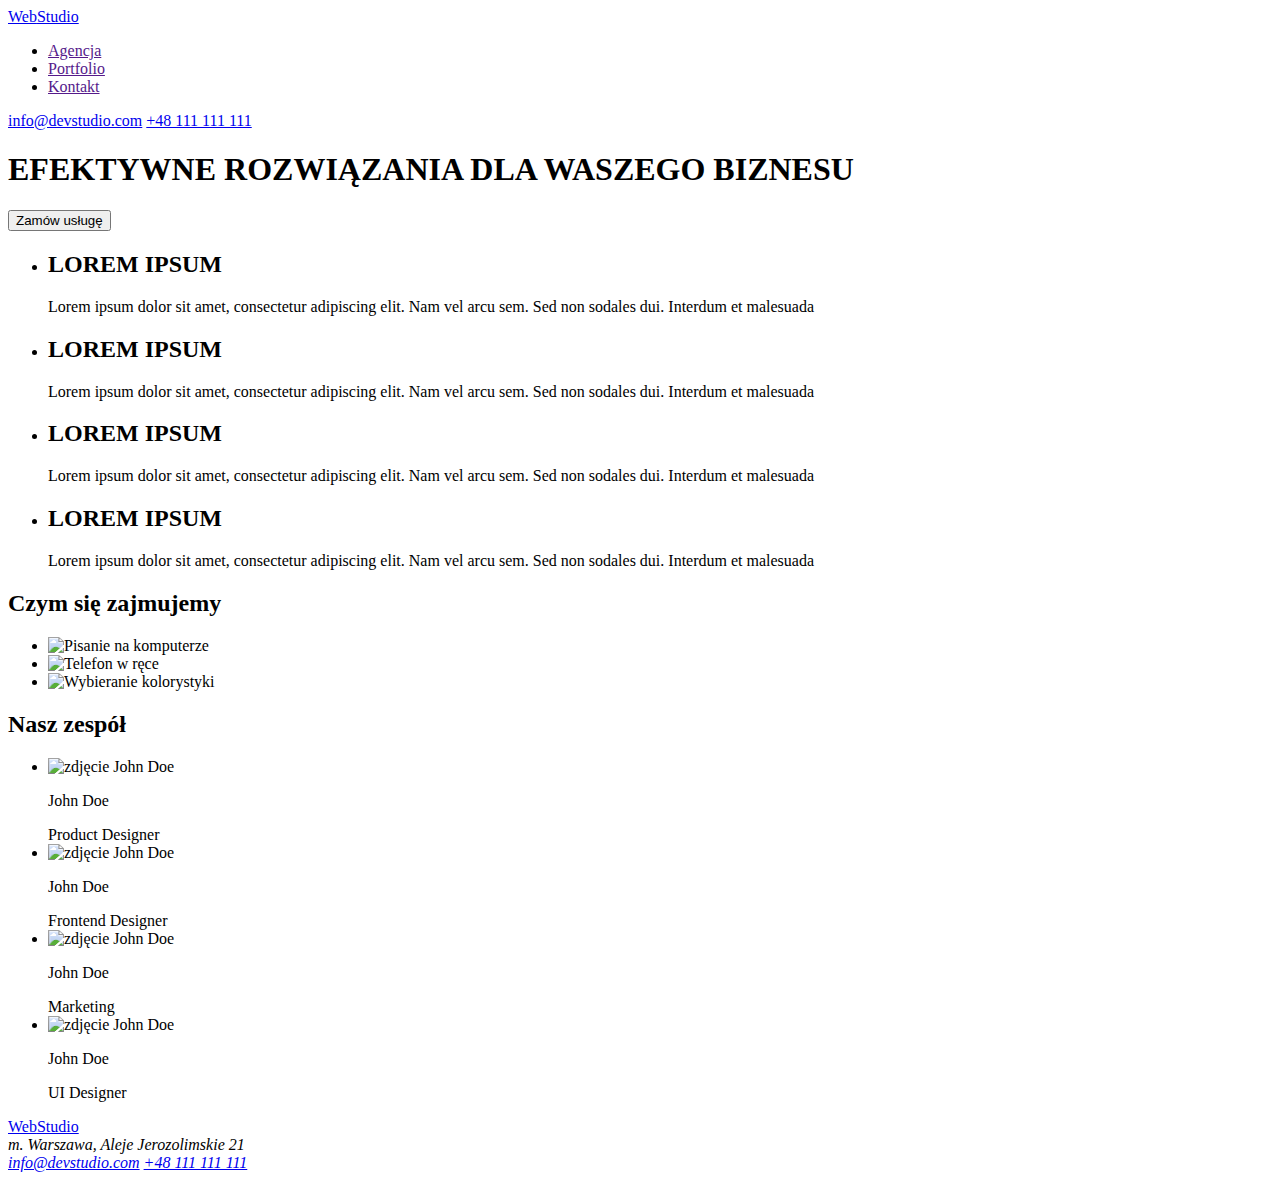
==== index.html @ bcd8781f "Add files via upload" ====
<!DOCTYPE html>
<html lang="pl">
  <head>
    <meta charset="UTF-8" />
    <title>Studio</title>
  </head>
  <body>
    <header>
      <a href="#"><span>Web</span>Studio</a>
      <nav>
        <ul>
          <li><a href="">Agencja</a></li>
          <li><a href="">Portfolio</a></li>
          <li><a href="">Kontakt</a></li>
        </ul>
      </nav>
      <a href="mailto:info@devstudio.com">info@devstudio.com</a>
      <a href="tel:+48111111111">+48 111 111 111</a>
      <section>
        <h1>EFEKTYWNE ROZWIĄZANIA DLA WASZEGO BIZNESU</h1>
        <button type="button">Zamów usługę</button>
      </section>
    </header>
    <main>
      <section>
        <ul>
          <li>
            <h2>LOREM IPSUM</h2>
            Lorem ipsum dolor sit amet, consectetur adipiscing elit. Nam vel
            arcu sem. Sed non sodales dui. Interdum et malesuada
          </li>
          <li>
            <h2>LOREM IPSUM</h2>
            Lorem ipsum dolor sit amet, consectetur adipiscing elit. Nam vel
            arcu sem. Sed non sodales dui. Interdum et malesuada
          </li>
          <li>
            <h2>LOREM IPSUM</h2>
            Lorem ipsum dolor sit amet, consectetur adipiscing elit. Nam vel
            arcu sem. Sed non sodales dui. Interdum et malesuada
          </li>
          <li>
            <h2>LOREM IPSUM</h2>
            Lorem ipsum dolor sit amet, consectetur adipiscing elit. Nam vel
            arcu sem. Sed non sodales dui. Interdum et malesuada
          </li>
        </ul>
      </section>
      <section>
        <h2>Czym się zajmujemy</h2>
        <ul>
          <li>
            <img
              src="images/jobs/computer.jpg"
              alt="Pisanie na komputerze"
              width="370"
              height="294"
            />
          </li>
          <li>
            <img
              src="images/jobs/phone.jpg"
              alt="Telefon w ręce"
              width="370"
              height="294"
            />
          </li>
          <li>
            <img
              src="images/jobs/tablet.jpg"
              alt="Wybieranie kolorystyki"
              width="370"
              height="294"
            />
          </li>
        </ul>
      </section>
      <section>
        <h2>Nasz zespół</h2>
        <ul>
          <li>
            <img
              src="images/workers/John1.jpg"
              alt="zdjęcie John Doe"
              width="270"
              height="260"
            />
            <p>John Doe</p>
            <div>Product Designer</div>
          </li>
          <li>
            <img
              src="images/workers/John2.jpg"
              alt="zdjęcie John Doe"
              width="270"
              height="260"
            />
            <p>John Doe</p>
            <div>Frontend Designer</div>
          </li>
          <li>
            <img
              src="images/workers/John3.jpg"
              alt="zdjęcie John Doe"
              width="270"
              height="260"
            />
            <p>John Doe</p>
            <div>Marketing</div>
          </li>
          <li>
            <img
              src="images/workers/John4.jpg"
              alt="zdjęcie John Doe"
              width="270"
              height="260"
            />
            <p>John Doe</p>
            <div>UI Designer</div>
          </li>
        </ul>
      </section>
    </main>
    <footer>
      <a href="#"><span>Web</span>Studio</a>
      <address>
        <div>m. Warszawa, Aleje Jerozolimskie 21</div>
        <a href="mailto:info@devstudio.com">info@devstudio.com</a>
        <a href="tel:+48111111111">+48 111 111 111</a>
      </address>
    </footer>
  </body>
</html>
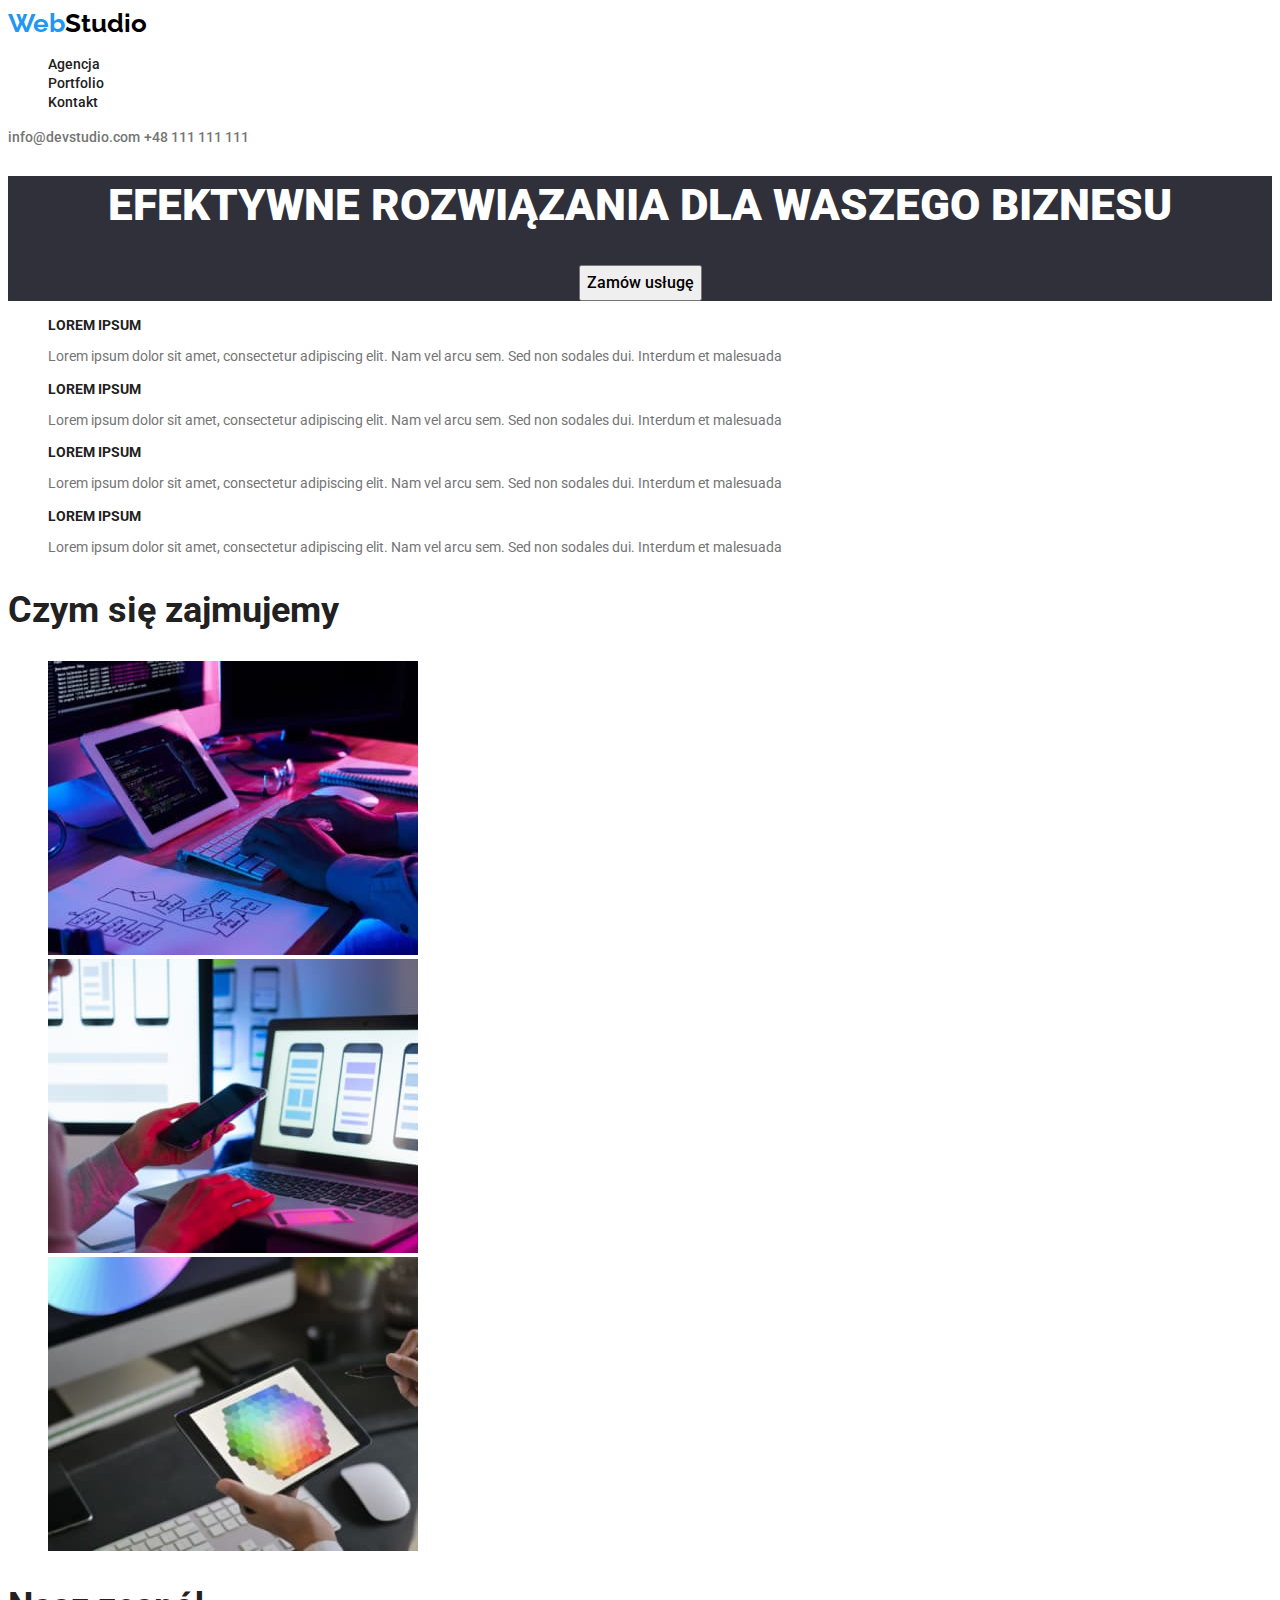
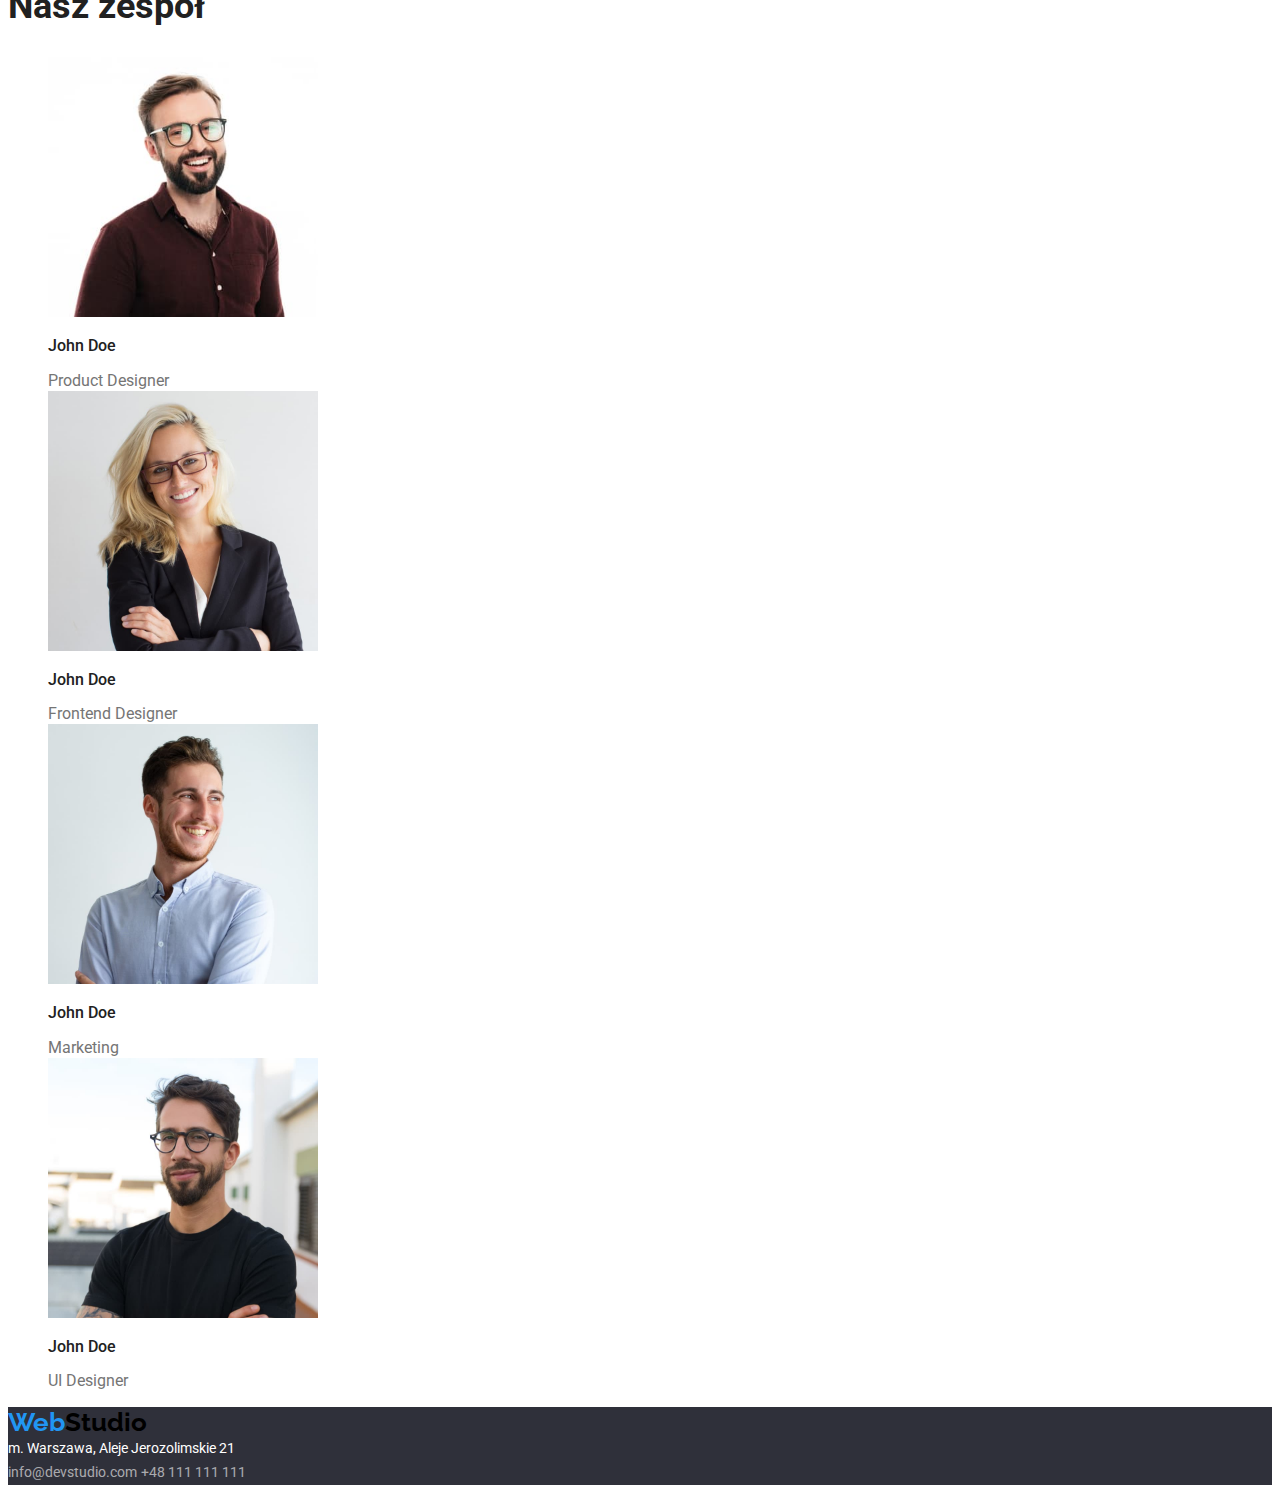
==== commit ba556e71: "Add files via upload" ====
--- a/index.html
+++ b/index.html
@@ -3,53 +3,68 @@
   <head>
     <meta charset="UTF-8" />
     <title>Studio</title>
+    <link rel="preconnect" href="https://fonts.googleapis.com" />
+    <link rel="preconnect" href="https://fonts.gstatic.com" crossorigin />
+    <link
+      href="https://fonts.googleapis.com/css2?family=Raleway:wght@700&family=Roboto:wght@400;500;700;900&display=swap"
+      rel="stylesheet"
+    />
+    <link rel="stylesheet" href="CSS/style.css" />
   </head>
   <body>
     <header>
-      <a href="#"><span>Web</span>Studio</a>
+      <a class="logo" href="index.html"
+        ><span class="logo-part1">Web</span>Studio</a
+      >
       <nav>
-        <ul>
-          <li><a href="">Agencja</a></li>
-          <li><a href="">Portfolio</a></li>
-          <li><a href="">Kontakt</a></li>
+        <ul class="nav-list">
+          <li>
+            <a class="nav-list-item" href="index.html">Agencja</a>
+          </li>
+          <li>
+            <a class="nav-list-item" href="portfolio.html">Portfolio</a>
+          </li>
+          <li><a class="nav-list-item" href="">Kontakt</a></li>
         </ul>
       </nav>
-      <a href="mailto:info@devstudio.com">info@devstudio.com</a>
-      <a href="tel:+48111111111">+48 111 111 111</a>
-      <section>
-        <h1>EFEKTYWNE ROZWIĄZANIA DLA WASZEGO BIZNESU</h1>
-        <button type="button">Zamów usługę</button>
+      <a class="address-links" href="mailto:info@devstudio.com"
+        >info@devstudio.com</a
+      >
+      <a class="address-links" href="tel:+48111111111">+48 111 111 111</a>
+      <section class="main-section">
+        <h1 class="title">EFEKTYWNE ROZWIĄZANIA DLA WASZEGO BIZNESU</h1>
+        <button class="main-button" type="button">Zamów usługę</button>
       </section>
     </header>
     <main>
       <section>
-        <ul>
-          <li>
-            <h2>LOREM IPSUM</h2>
+        <ul class="asset-list">
+          <li class="asset-list-description">
+            <h2 class="asset-list-item">LOREM IPSUM</h2>
             Lorem ipsum dolor sit amet, consectetur adipiscing elit. Nam vel
             arcu sem. Sed non sodales dui. Interdum et malesuada
           </li>
-          <li>
-            <h2>LOREM IPSUM</h2>
+          <li class="asset-list-description">
+            <h2 class="asset-list-item">LOREM IPSUM</h2>
             Lorem ipsum dolor sit amet, consectetur adipiscing elit. Nam vel
             arcu sem. Sed non sodales dui. Interdum et malesuada
           </li>
-          <li>
-            <h2>LOREM IPSUM</h2>
+          <li class="asset-list-description">
+            <h2 class="asset-list-item">LOREM IPSUM</h2>
             Lorem ipsum dolor sit amet, consectetur adipiscing elit. Nam vel
             arcu sem. Sed non sodales dui. Interdum et malesuada
           </li>
-          <li>
-            <h2>LOREM IPSUM</h2>
+          <li class="asset-list-description">
+            <h2 class="asset-list-item">LOREM IPSUM</h2>
             Lorem ipsum dolor sit amet, consectetur adipiscing elit. Nam vel
             arcu sem. Sed non sodales dui. Interdum et malesuada
           </li>
         </ul>
       </section>
       <section>
-        <h2>Czym się zajmujemy</h2>
+        <h2 class="job-list">Czym się zajmujemy</h2>
         <ul>
-          <li>
+          <li class="job-list-item">
             <img
               src="images/jobs/computer.jpg"
               alt="Pisanie na komputerze"
@@ -57,7 +72,7 @@
               height="294"
             />
           </li>
-          <li>
+          <li class="job-list-item">
             <img
               src="images/jobs/phone.jpg"
               alt="Telefon w ręce"
@@ -65,7 +80,7 @@
               height="294"
             />
           </li>
-          <li>
+          <li class="job-list-item">
             <img
               src="images/jobs/tablet.jpg"
               alt="Wybieranie kolorystyki"
@@ -76,8 +91,8 @@
         </ul>
       </section>
       <section>
-        <h2>Nasz zespół</h2>
-        <ul>
+        <h2 class="workers">Nasz zespół</h2>
+        <ul class="workers-list">
           <li>
             <img
               src="images/workers/John1.jpg"
@@ -85,8 +100,8 @@
               width="270"
               height="260"
             />
-            <p>John Doe</p>
-            <div>Product Designer</div>
+            <p class="workers-list-person">John Doe</p>
+            <div class="profession">Product Designer</div>
           </li>
           <li>
             <img
@@ -95,8 +110,8 @@
               width="270"
               height="260"
             />
-            <p>John Doe</p>
-            <div>Frontend Designer</div>
+            <p class="workers-list-person">John Doe</p>
+            <div class="profession">Frontend Designer</div>
           </li>
           <li>
             <img
@@ -105,8 +120,8 @@
               width="270"
               height="260"
             />
-            <p>John Doe</p>
-            <div>Marketing</div>
+            <p class="workers-list-person">John Doe</p>
+            <div class="profession">Marketing</div>
           </li>
           <li>
             <img
@@ -115,18 +130,24 @@
               width="270"
               height="260"
             />
-            <p>John Doe</p>
-            <div>UI Designer</div>
+            <p class="workers-list-person">John Doe</p>
+            <div class="profession">UI Designer</div>
           </li>
         </ul>
       </section>
     </main>
-    <footer>
-      <a href="#"><span>Web</span>Studio</a>
+    <footer class="footer-data">
+      <a class="logo" href="index.html"
+        ><span class="logo-part1">Web</span>Studio</a
+      >
       <address>
-        <div>m. Warszawa, Aleje Jerozolimskie 21</div>
-        <a href="mailto:info@devstudio.com">info@devstudio.com</a>
-        <a href="tel:+48111111111">+48 111 111 111</a>
+        <div class="location">m. Warszawa, Aleje Jerozolimskie 21</div>
+        <a class="footer-address-links" href="mailto:info@devstudio.com"
+          >info@devstudio.com</a
+        >
+        <a class="footer-address-links" href="tel:+48111111111"
+          >+48 111 111 111</a
+        >
       </address>
     </footer>
   </body>
--- a/CSS/style.css
+++ b/CSS/style.css
@@ -0,0 +1,138 @@
+body {
+  font-family: "Roboto", sans-serif;
+  color: #212121;
+}
+.logo {
+  font-family: "Raleway", sans-serif;
+  font-size: 26px;
+  font-weight: 700;
+  color: #000000;
+  text-decoration: none;
+  line-height: 1.17;
+}
+.logo-part1 {
+  color: #2196f3;
+}
+.nav-list,
+.asset-list,
+.job-list-item,
+.workers-list,
+.projects {
+  list-style: none;
+}
+.nav-list-item {
+  text-decoration: none;
+  font-weight: 500;
+  font-size: 14px;
+  line-height: 1.17;
+  color: #212121;
+}
+.nav-list-item:hover,
+.footer-address-links:hover {
+  color: #2196f3;
+}
+.title {
+  font-size: 44px;
+  font-weight: 900;
+  color: #ffffff;
+  line-height: 1.36;
+}
+.main-section {
+  background: #2f303a;
+  text-align: center;
+}
+.main-button {
+  font-family: "Roboto", sans-serif;
+  font-size: 16px;
+  font-weight: 500;
+  line-height: 1.87;
+}
+
+.main-button:hover,
+.main-button:focus {
+  color: #ffff;
+  background-color: #2196f3;
+  cursor: pointer;
+}
+.portfolio-button {
+  font-family: "Roboto", sans-serif;
+  font-size: 16px;
+  font-weight: 500;
+  line-height: 1.62;
+}
+.portfolio-button:hover,
+.portfolio-button:focus {
+  color: #ffff;
+  background-color: #2196f3;
+  cursor: pointer;
+}
+
+.address-links {
+  text-decoration: none;
+  font-weight: 500;
+  font-size: 14px;
+  color: #757575;
+  line-height: 1.17;
+}
+.address-links:hover,
+.address-links:focus {
+  color: #2196f3;
+}
+.asset-list-item {
+  color: #212121;
+  font-weight: 700;
+  font-size: 14px;
+  line-height: 1.17;
+}
+.asset-list-description {
+  font-weight: 400;
+  font-size: 14px;
+  color: #757575;
+  line-height: 1.71;
+}
+.job-list,
+.workers {
+  font-weight: 700;
+  font-size: 36px;
+  line-height: 1.17;
+}
+.workers-list-person {
+  font-size: 16px;
+  font-weight: 500;
+  line-height: 1.17;
+}
+.profession {
+  font-size: 16px;
+  font-weight: 400;
+  color: #757575;
+  line-height: 1.17;
+}
+.project-list-item {
+  font-size: 18px;
+  font-weight: 700;
+  line-height: 2;
+}
+.project-description {
+  font-size: 16px;
+  font-weight: 400;
+  color: #757575;
+  line-height: 1.87;
+}
+.location {
+  font-style: normal;
+  font-weight: 400;
+  font-size: 14px;
+  line-height: 1.71;
+  color: #ffffff;
+}
+.footer-data {
+  background-color: #2f303a;
+}
+.footer-address-links {
+  font-style: normal;
+  font-weight: 400;
+  font-size: 14px;
+  line-height: 1.71;
+  color: rgba(255, 255, 255, 0.6);
+  text-decoration: none;
+}
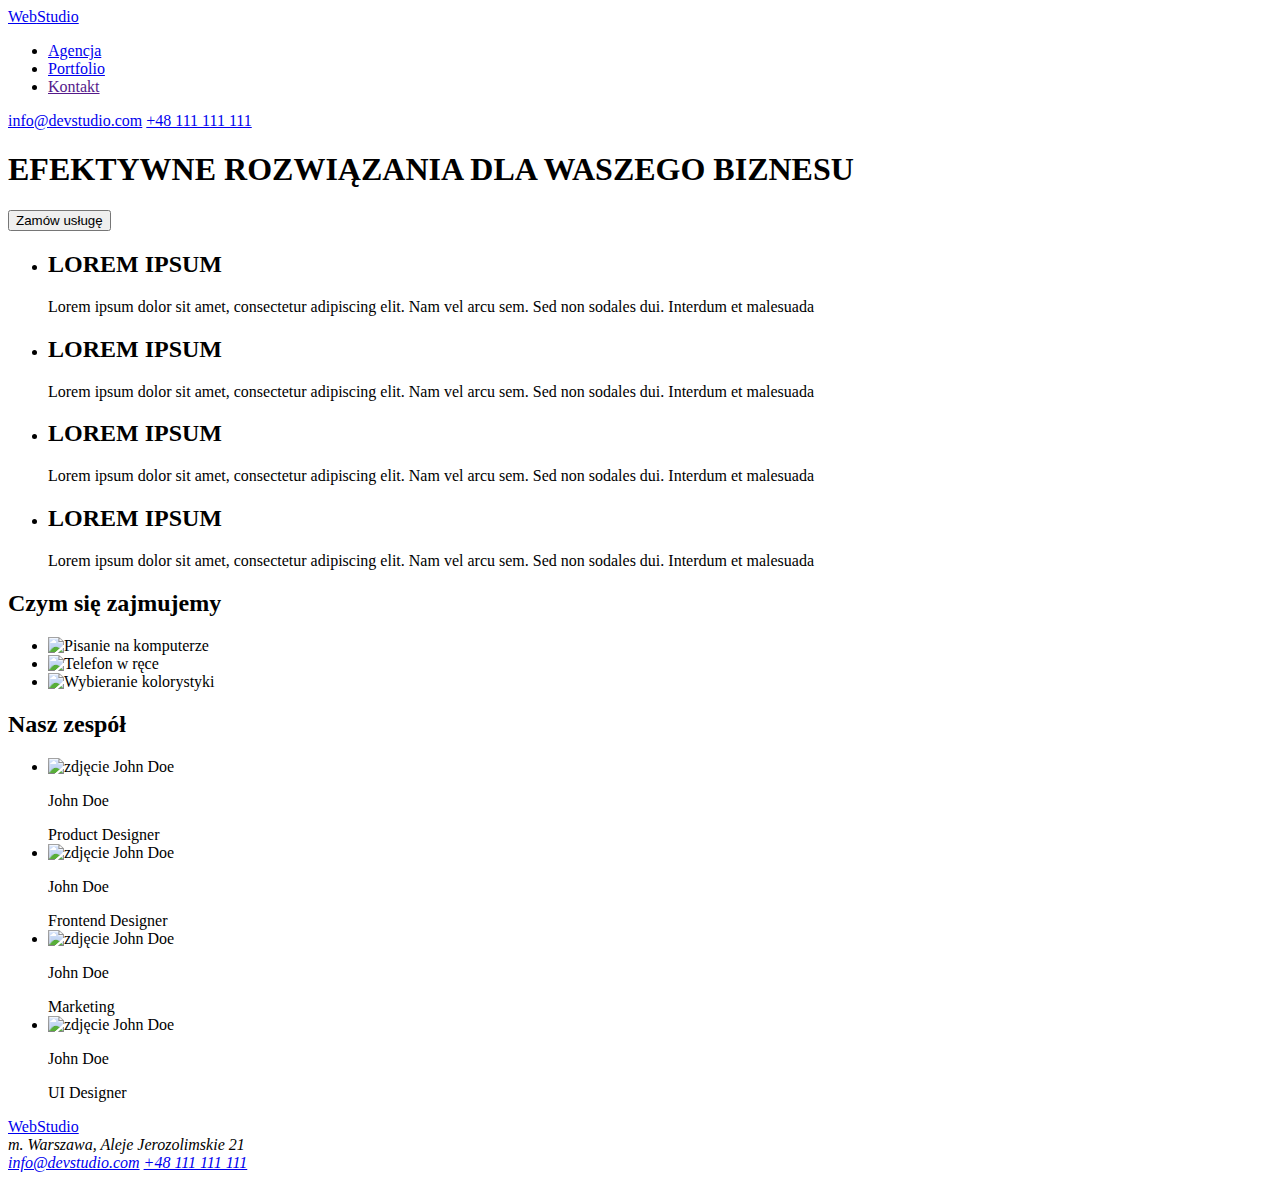
==== commit e8f2a7ac: "Add files via upload" ====
--- a/index.html
+++ b/index.html
@@ -9,13 +9,13 @@
       href="https://fonts.googleapis.com/css2?family=Raleway:wght@700&family=Roboto:wght@400;500;700;900&display=swap"
       rel="stylesheet"
     />
-    <link rel="stylesheet" href="CSS/style.css" />
+    <link rel="stylesheet" href="CSS/styles.css" />
   </head>
   <body>
     <header>
-      <a class="logo" href="index.html"
-        ><span class="logo-part1">Web</span>Studio</a
-      >
+      <a class="logo" href="index.html">
+        <span class="logo-part1">Web</span>Studio
+      </a>
       <nav>
         <ul class="nav-list">
           <li>
@@ -137,9 +137,9 @@
       </section>
     </main>
     <footer class="footer-data">
-      <a class="logo" href="index.html"
-        ><span class="logo-part1">Web</span>Studio</a
-      >
+      <a class="logo" href="index.html">
+        <span class="logo-part1">Web</span>Studio
+      </a>
       <address>
         <div class="location">m. Warszawa, Aleje Jerozolimskie 21</div>
         <a class="footer-address-links" href="mailto:info@devstudio.com"
